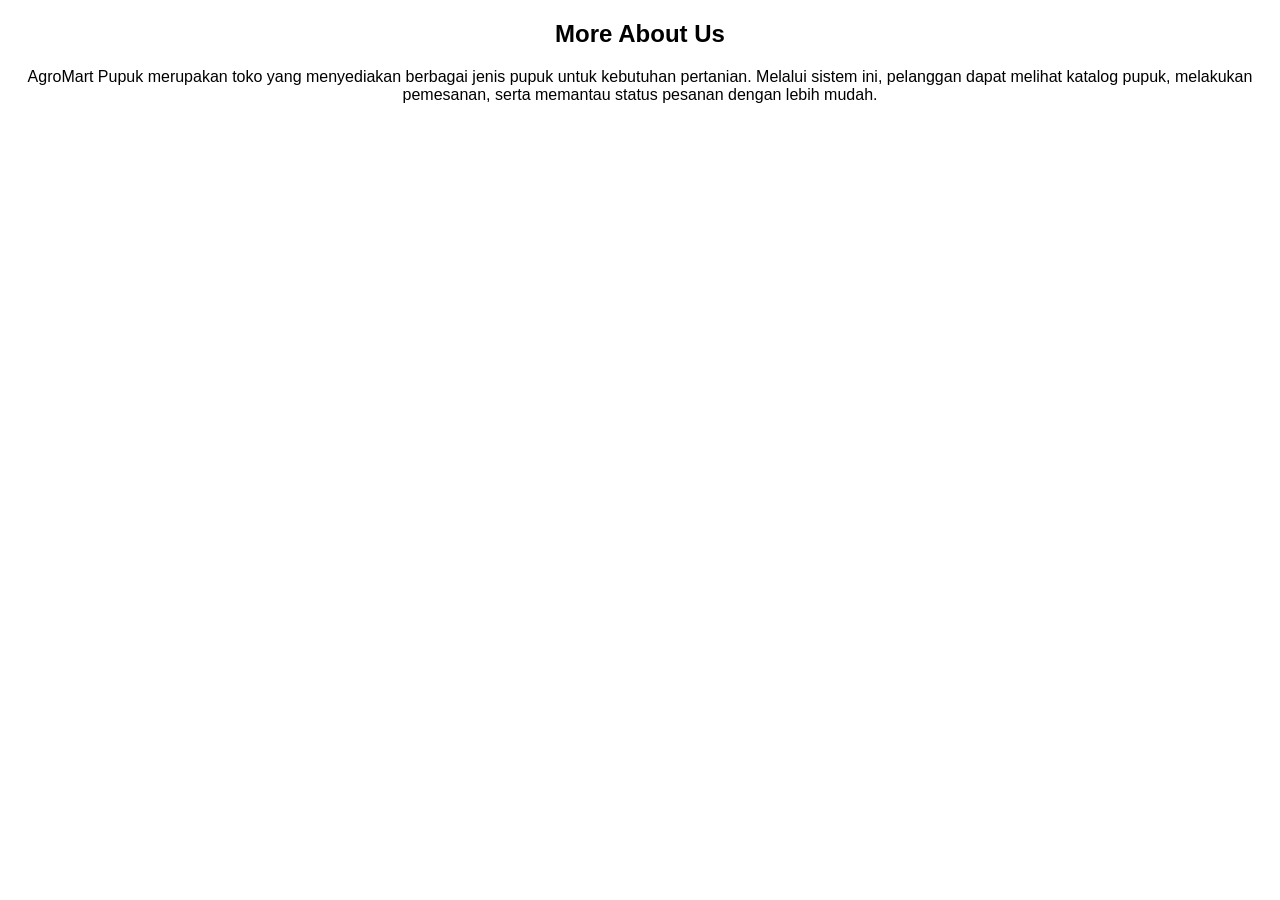
==== aboutus.html @ c8c4ad0e "upload project web" ====
<!DOCTYPE html>
<html lang="en">
<head>
    <meta charset="UTF-8">
    <meta name="viewport" content="width=device-width, initial-scale=1.0">
    <title>More About Us</title>
</head>
<body style="text-align:center; font-family:Arial;">

    <h2>More About Us</h2>
    <p>
    AgroMart Pupuk merupakan toko yang menyediakan berbagai
    jenis pupuk untuk kebutuhan pertanian. Melalui sistem ini,
    pelanggan dapat melihat katalog pupuk, melakukan pemesanan,
    serta memantau status pesanan dengan lebih mudah.
    </p>
</body>
</html>
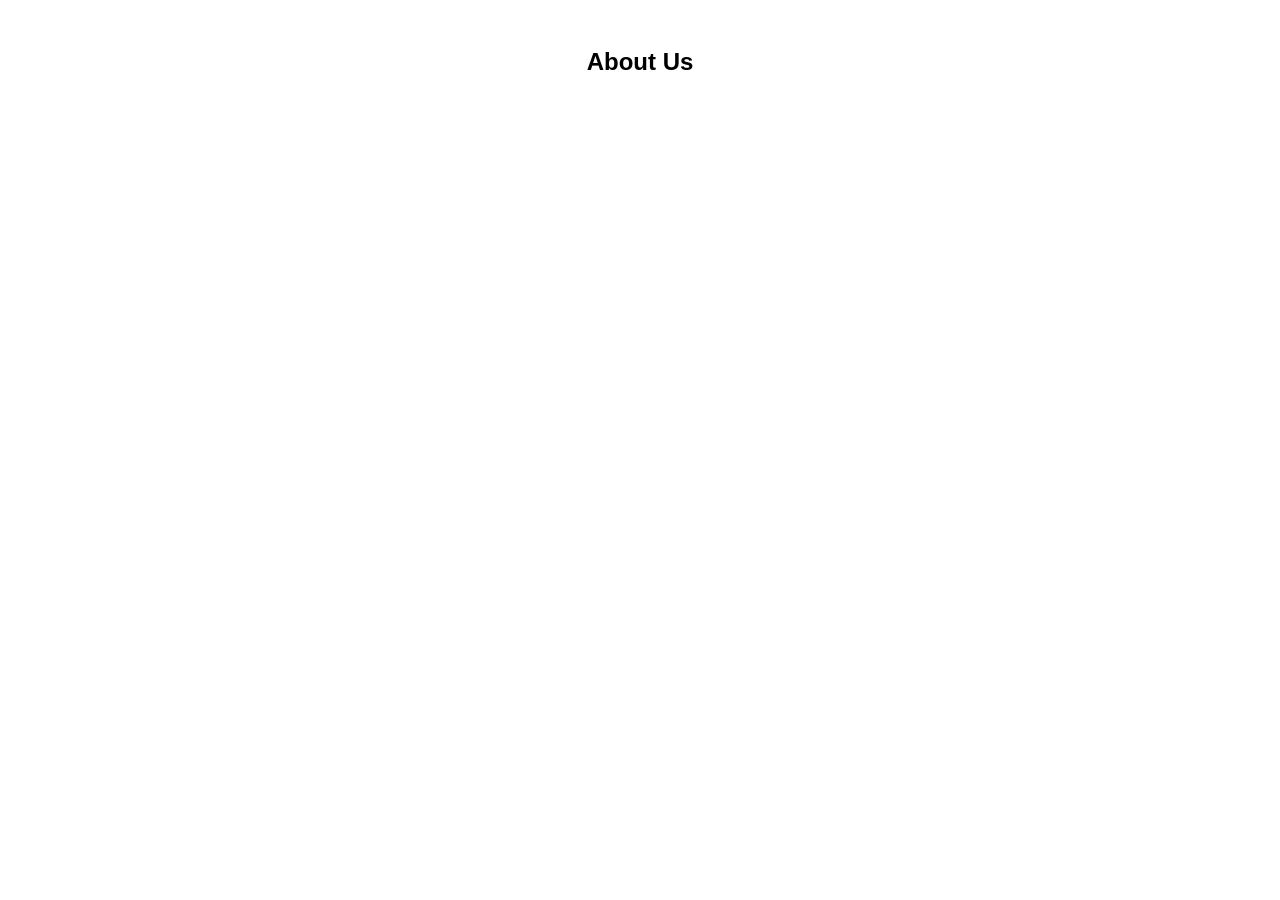
==== commit f72b6ffa: "Perbaikan tugas pweb 1" ====
--- a/aboutus.html
+++ b/aboutus.html
@@ -6,13 +6,8 @@
     <title>More About Us</title>
 </head>
 <body style="text-align:center; font-family:Arial;">
-
-    <h2>More About Us</h2>
-    <p>
-    AgroMart Pupuk merupakan toko yang menyediakan berbagai
-    jenis pupuk untuk kebutuhan pertanian. Melalui sistem ini,
-    pelanggan dapat melihat katalog pupuk, melakukan pemesanan,
-    serta memantau status pesanan dengan lebih mudah.
-    </p>
+    <header style="text-align:center; padding:20px;">
+        <h2>About Us</h2>
+    </header>
 </body>
 </html>
